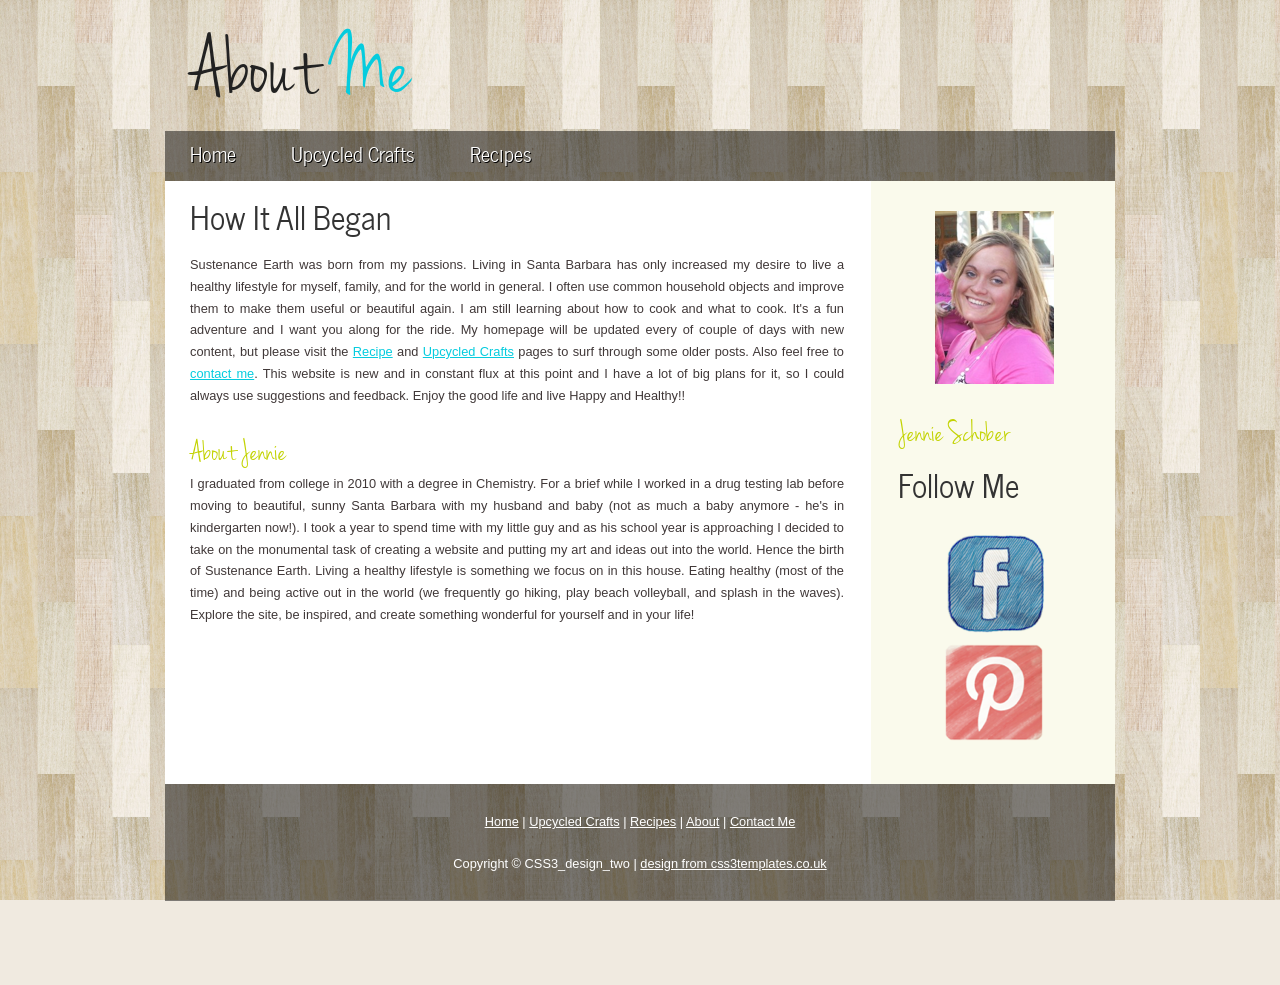
==== about.html @ c634675e "updated meta description and keywords for about page" ====
<!DOCTYPE HTML>
<html>
<head>
  <title>SustenanceEarth | About Healthy Living and Upcycled Beauty</title>
  <meta name="description" content="About the birth of SustenanceEarth and its' author, Jennie Schober." />
  <meta name="keywords" content="about,Jennie Schober,Sustenance Earth" />
  <meta http-equiv="content-type" content="text/html; charset=UTF-8" />
  <link rel="stylesheet" type="text/css" href="css/style.css" />
  <link rel="shortcut icon" href="images/earth_favicon.png" type="image/x-icon" />
  <!-- modernizr enables HTML5 elements and feature detects -->
  <script type="text/javascript" src="js/modernizr-1.5.min.js"></script>
</head>
<body>
  <div id="main">
    <header>
      <div id="logo">
        <!-- class="logo_colour", allows you to change the colour of the text -->
        <h1><a href="index.html">About<span class="logo_colour"> Me</span></a></h1>
      </div>
      <nav>
        <ul class="sf-menu" id="nav">
          <li><a href="index.html">Home</a></li>
	  <li><a href="crafts.html">Upcycled Crafts</a></li>
          <li><a href="recipes.html">Recipes</a></li>
        </ul>
      </nav>
    </header>
    <div id="site_content">
      <div id="sidebar_container">
        <div class="sidebar">
   		<div class="center"><img src="images/about_me_image.png" alt="Jennie Schober at Sustenance Earth"/></div>
	  <h2>Jennie Schober</h2>
        </div>
        <div class="sidebar">
          <h1>Follow Me</h1>
         <div class="center">
		<a href="http://facebook.com/sustenanceearth"><img src="images/facebook_icon.png"/></a>
	  	<a href="https://pinterest.com/sustenanceearth"><img src="images/pinterest_icon.png"/></a>
	  </div>
        </div>
      </div>
      <div id="content">
        
        <div id="content_item">
          <h1>How It All Began</h1>
          <p>Sustenance Earth was born from my passions. Living in Santa Barbara has only increased my desire to live a healthy lifestyle for myself, family, and for the world in general. I often use common household objects and improve them to make them useful or beautiful again. I am still learning about how to cook and what to cook. It's a fun adventure and I want you along for the ride. My homepage will be updated every of couple of days with new content, but please visit the <a href="recipes.html">Recipe</a> and <a href="crafts.html">Upcycled Crafts</a> pages to surf through some older posts. Also feel free to <a href="contact.php"> contact me</a>. This website is new and in constant flux at this point and I have a lot of big plans for it, so I could always use suggestions and feedback. Enjoy the good life and live Happy and Healthy!! </p>
          <h2>About Jennie</h2>
          <p>I graduated from college in 2010 with a degree in Chemistry. For a brief while I worked in a drug testing lab before moving to beautiful, sunny Santa Barbara with my husband and baby (not as much a baby anymore - he's in kindergarten now!). I took a year to spend time with my little guy and as his school year is approaching  I decided to take on the monumental task of creating a website and putting my art and ideas out into the world. Hence the birth of Sustenance Earth. Living a healthy lifestyle is something we focus on in this house. Eating healthy (most of the time) and being active out in the world (we frequently go hiking, play beach volleyball, and splash in the waves). Explore the site, be inspired, and create something wonderful for yourself and in your life! </p>
        </div>
      </div>
    </div>
    <footer>
      <p><a href="index.html">Home</a> | <a href="crafts.html">Upcycled Crafts</a> | <a href="recipes.html">Recipes</a> | <a href="about.html">About</a> | <a href="contact.php">Contact Me</a></p>
      <p>Copyright &copy; CSS3_design_two | <a href="http://www.css3templates.co.uk">design from css3templates.co.uk</a></p>
    </footer>
    <p>&nbsp;</p>
    <p>&nbsp;</p>
  </div>
  <!-- javascript at the bottom for fast page loading -->
  <script type="text/javascript" src="js/jquery.js"></script>
  <script type="text/javascript" src="js/jquery.easing-sooper.js"></script>
  <script type="text/javascript" src="js/jquery.sooperfish.js"></script>
  <script type="text/javascript" src="js/image_fade.js"></script>
  <script type="text/javascript">
    $(document).ready(function() {
      $('ul.sf-menu').sooperfish();
    });
  </script>
</body>
</html>
---- css/style.css ----
@font-face { 
  font-family: Jenna Sue; 
    src: url('../fonts/JennaSue-webfont.eot'); 
    src: local("Jenna Sue"), url('../fonts/JennaSue-webfont.ttf'); 
} 

@font-face { 
  font-family: News Cycle; 
    src: url('../fonts/NewsCycle-Regular.eot'); 
    src: local("News Cycle"), url('../fonts/NewsCycle-Regular.ttf'); 
} 

html { 
  height: 100%;
}

* { 
  margin: 0;
  padding: 0;
}

/* Jennies defined css */
span.right-padded {
    padding: 0 20px 0 0;
}

/* tell the browser to render HTML 5 elements as block */
article, aside, figure, footer, header, hgroup, nav, section { 
  display:block;
}

body { 
  font: normal .80em arial, sans-serif;
  background: #F0EAE0 url(../images/pattern.png) repeat fixed;
  color: #403838;
}

p { 
  padding: 0 0 20px 0;
  line-height: 1.7em;
}

img { 
  border: 0;
}

h1, h2, h3, h4, h5, h6 { 
  font: normal 170% arial, sans-serif;
  color: #444;
  margin: 0;
  padding: 15px 0 5px 0;
}

h1 { 
  color: #333;
  font: 250% 'News Cycle', arial, sans-serif;
  padding: 0 0 16px 0;
}

h2 { 
  font: normal 250% 'Jenna Sue', arial, sans-serif;
  color: #C3D303;  
  margin: 0 0 0 0;
  padding: 10px 0 5px 0;
}

h3 { 
  font: normal 225% 'Jenna Sue', arial, sans-serif;}

h4, h5, h6 { 
  margin: 0;
  padding: 0 0 5px 0;
  font: normal 110% arial, sans-serif;
  color: #B60000;
  line-height: 1.5em;
}

h5, h6 { 
  font: italic 95% arial, sans-serif;
  color: #888;
  padding-bottom: 15px;
}

h6 { 
  color: #362C20;
}

a, a:hover { 
  background: transparent;
  outline: none;
  text-decoration: underline;
  color: #05CCDE;
}

a:hover { 
  text-decoration: none;
  color: #403838;
}

blockquote { 
  margin: 20px 0; 
  padding: 10px 20px 0 20px;
  border: 1px solid #E5E5DB;
  background: #FFF;
}

ul { 
  margin: 2px 0 22px 17px;
}

ul li { 
  list-style-type: circle;
  margin: 0 0 6px 0; 
  padding: 0 0 4px 5px;
}

ol { 
  margin: 8px 0 22px 20px;
}

ol li { 
  margin: 0 0 11px 0;
}

.left { 
  float: left;
  width: auto;
  margin-right: 10px;
}

.right { 
  float: right; 
  width: auto;
  margin-left: 10px;
}

.center { 
  display: block;
  text-align: center;
  margin: 20px auto;
}

#main, header, #logo, nav, #site_content, footer { 
  margin-left: auto; 
  margin-right: auto;
}

#main { 
  width: 950px;
  margin: 20px auto;
}

#header { 
  width: 950px;
  height: 150px;
}

#logo { 
  width: 900px;
  position: relative;
  height: 50px;
  background: transparent;
  padding: 5px 25px;
}

#logo h1 {
  float: left;
  font: normal 700% 'Jenna Sue', arial, sans-serif;
}

#logo h1 a {
  text-decoration: none;
  color: #222;
}

#logo h1 a .logo_colour { 
  color: #05CCDE;
}



nav { 
  float: left;
  height: 50px;
  width: 950px;
  margin: 1px auto 0 auto;
  background: url(../images/transparent.png);
} 

#site_content { 
  width: 950px;
  overflow: hidden;
  margin: 44px auto 0 auto;
  padding: 0px 0px 0px 0px;
  background: #FFF url(../images/site_content.png) repeat-y;
  border-top: 0;
  border-bottom: 0;
} 

#sidebar_container { 
  float: right;
  width: 224px;
  padding: 10px 10px 20px 10px;
}

.sidebar { 
  float: right;
  padding: 0 15px;
  width: 192px;
  margin: 0;
}

.sidebar h1 { 
  padding: 5px 0 0 0;
  margin: 0;
}

#content { 
  text-align: justify;
  width: 706px;
  padding: 0;
  margin: 0;
}

#content_item { 
  width: 654px;
  padding: 10px 0 10px 25px;
}

/* styling for the slideshow on the homepage */
ul.slideshow {
  width: 706px;
  height: 316px;
  overflow: hidden;
  position: relative;
  margin: 0;
  padding: 0;}
  
ul.slideshow li {
  position: absolute;
  margin: 0;
  padding: 0;
  left: 0;
  right: 0;
  list-style: none;}
 
ul.slideshow li.show {
  z-index: 500;}
 
ul img {
  border: none;}
 
footer { 
  width: 950px;
  font: normal 100% arial, sans-serif;
  height: 85px;
  padding: 27px 0 5px 0;
  text-align: center; 
  color: #FFF;
  line-height: 14px;
  background: transparent url(../images/transparent.png) repeat;
}

footer a, footer a:hover { 
  color: #FFF;
  text-decoration: underline;
}

footer a:hover { 
  color: #FFF;
  text-decoration: none;
}

.form_settings { 
  margin: 15px 0 0 0;
}

.form_settings p { 
  padding: 0 0 4px 0;
}

.form_settings span { 
  float: left; 
  width: 200px; 
  text-align: left;
}
  
.form_settings input, .form_settings textarea { 
  padding: 5px; 
  width: 299px; 
  font: 100% arial; 
  border: 1px solid #E5E5DB; 
  background: #FFF; 
  color: #47433F;
  border-radius: 7px 7px 7px 7px;
  -moz-border-radius: 7px 7px 7px 7px;
  -webkit-border: 7px 7px 7px 7px;  
}
  
.form_settings .submit { 
  font: 160% 'News Cycle', arial, sans-serif; 
  border: 0; 
  width: 99px; 
  margin: 0 0 0 212px; 
  height: 33px;
  padding: 0 0 6px 0;
  cursor: pointer; 
  background: #222; 
  color: #FFF;
  border-radius: 7px 7px 7px 7px;
  -moz-border-radius: 7px 7px 7px 7px;
  -webkit-border: 7px 7px 7px 7px;  
}

.form_settings textarea, .form_settings select { 
  font: 100% arial; 
  width: 299px;
}

.form_settings select { 
  width: 310px;
}

.form_settings .checkbox { 
  margin: 4px 0; 
  padding: 0; 
  width: 14px;
  border: 0;
  background: none;
}

.separator { 
  width: 100%;
  height: 0;
  border-top: 1px solid #D9D5CF;
  border-bottom: 1px solid #FFF;
  margin: 0 0 20px 0;
}
  
table { 
  margin: 10px 0 30px 0;
}

table tr th, table tr td { 
  background: #3B3B3B;
  color: #FFF;
  padding: 7px 4px;
  text-align: left;
}
  
table tr td { 
  background: #FFF;
  color: #47433F;
  border-top: 1px solid #ddd;
}



/**
Stylesheet for SooperFish by www.SooperThemes.com
Author: Jurriaan Roelofs
**/

/* Configuration of menu width */
html body ul.sf-menu ul,html body ul.sf-menu ul li { 
  width: 220px;
}

html body ul.sf-menu ul ul 
{ margin: 0 0 0 220px;
}

/* Framework for proper showing/hiding/positioning */
ul.sf-menu,ul.sf-menu * { 
  margin: 0;
  padding: 0;
}

ul.sf-menu { 
  display: block;
  position: relative;
}
  
ul.sf-menu li { 
  display: block;
  list-style: none;
  float: left;
  position: relative;
}
  
ul.sf-menu li:hover { visibility: inherit; /* fixes IE7 'sticky bug' */ }

ul.sf-menu a { 
  display: block;
  position: relative;
}
  
ul.sf-menu ul { 
  position: absolute;
  left: 0;
  width: 150px; 
  top: auto;
  left: -999999px;
}
  
ul.sf-menu ul a { 
  zoom: 1; /* IE6/7 fix */ 
}

ul.sf-menu ul li { 
  float: left; /* Must always be floated otherwise there will be a rogue 1px margin-bottom in IE6/7 */
  width: 150px;
}
  
ul.sf-menu ul ul { 
  top: 0;
  margin: 0 0 0 150px;
}

ul.sf-menu li:hover ul,ul.sf-menu li:focus ul,ul.sf-menu li.sf-hover ul, 
ul.sf-menu ul li:hover ul,ul.sf-menu ul li:focus ul,ul.sf-menu ul li.sf-hover ul,
ul.sf-menu ul ul li:hover ul,ul.sf-menu ul ul li:focus ul,ul.sf-menu ul ul li.sf-hover ul,
ul.sf-menu ul ul ul li:hover ul,ul.sf-menu ul ul ul li:focus ul,ul.sf-menu ul ul ul li.sf-hover ul { 
  left: auto;
}
  
ul.sf-menu li:hover ul ul,ul.sf-menu li:focus ul ul,ul.sf-menu li.sf-hover ul ul,
ul.sf-menu ul li:hover ul ul,ul.sf-menu ul li:focus ul ul,ul.sf-menu ul li.sf-hover ul ul,
ul.sf-menu ul ul li:hover ul ul,ul.sf-menu ul ul li:focus ul ul,ul.sf-menu ul ul li.sf-hover ul ul,
ul.sf-menu ul ul ul li:hover ul ul,ul.sf-menu ul ul ul li:focus ul ul,ul.sf-menu ul ul ul li.sf-hover ul ul { 
  left: -999999px;
}

/* autoArrows CSS */
span.sf-arrow { 
  width: 7px;
  height: 7px;
  position: absolute;
  top: 23px;
  right: 5px;
  display: block;
  background: url(../images/arrows-white.png) no-repeat 0 0;
  overflow: hidden; /* making sure IE6 doesn't overflow and expand the box */
  font-size: 1px;
}

ul ul span.sf-arrow { 
  right: 10;
  top: 25px;
  background-position: 0 100%;
}

/* theming the menu */
ul#nav { 
  float: left;
}

ul#nav ul { 
  background: url(../images/menu_hover.png) repeat;
  padding-bottom: 15px;
  margin-top: 2px;
}

ul#nav li a { 
  padding: 6px 25px 12px 25px;
  font: 160% 'News Cycle', arial, sans;
  text-shadow: 1px 1px #000;
  text-decoration: none;
  color: #FFF;
  margin-right: 5px;
}

ul#nav ul li a { 
  padding: 7px 25px 7px 25px;
}

ul#nav li a:hover,ul#nav li a:focus { 
  color: #05CCDE;
}
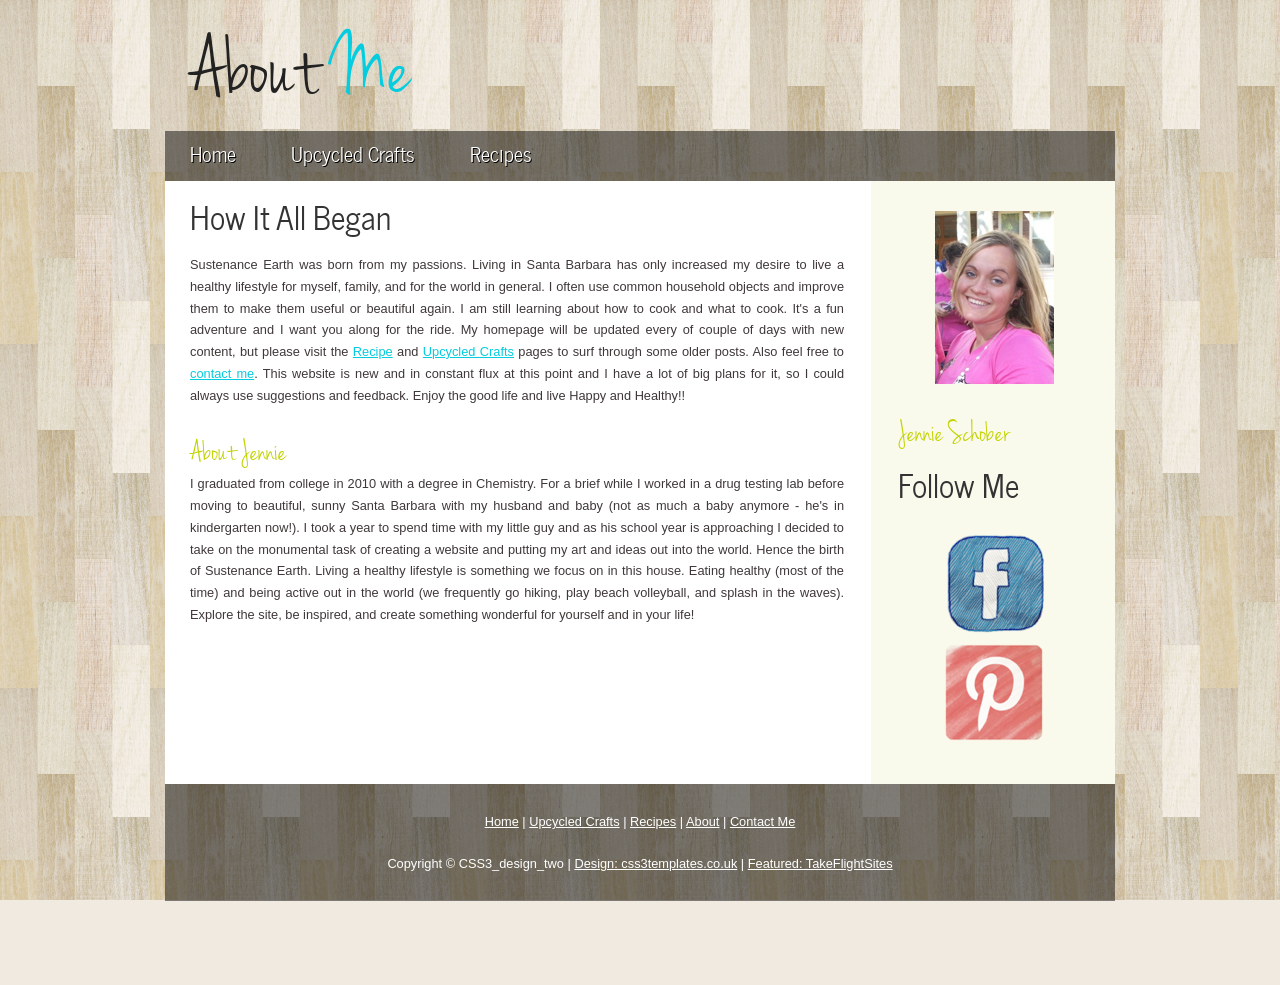
==== commit 8e6a0939: "adding take flight sites to footer" ====
--- a/about.html
+++ b/about.html
@@ -50,8 +50,16 @@
       </div>
     </div>
     <footer>
-      <p><a href="index.html">Home</a> | <a href="crafts.html">Upcycled Crafts</a> | <a href="recipes.html">Recipes</a> | <a href="about.html">About</a> | <a href="contact.php">Contact Me</a></p>
-      <p>Copyright &copy; CSS3_design_two | <a href="http://www.css3templates.co.uk">design from css3templates.co.uk</a></p>
+      <p><a href="index.html">Home</a> |
+         <a href="crafts.html">Upcycled Crafts</a> |
+         <a href="recipes.html">Recipes</a> |
+         <a href="about.html">About</a> |
+         <a href="contact.php">Contact Me</a>
+      </p>
+      <p>Copyright &copy; CSS3_design_two |
+         <a href="http://www.css3templates.co.uk">Design: css3templates.co.uk</a> | 
+         <a href="http://takeflightsites.com">Featured: TakeFlightSites</a>
+      </p>
     </footer>
     <p>&nbsp;</p>
     <p>&nbsp;</p>
--- a/css/style.css
+++ b/css/style.css
@@ -19,11 +19,6 @@
   padding: 0;
 }
 
-/* Jennies defined css */
-span.right-padded {
-    padding: 0 20px 0 0;
-}
-
 /* tell the browser to render HTML 5 elements as block */
 article, aside, figure, footer, header, hgroup, nav, section { 
   display:block;
@@ -144,6 +139,7 @@
   margin-left: auto; 
   margin-right: auto;
 }
+
 
 #main { 
   width: 950px;
@@ -191,7 +187,6 @@
   width: 950px;
   overflow: hidden;
   margin: 44px auto 0 auto;
-  padding: 0px 0px 0px 0px;
   background: #FFF url(../images/site_content.png) repeat-y;
   border-top: 0;
   border-bottom: 0;
@@ -477,3 +472,13 @@
 ul#nav li a:hover,ul#nav li a:focus { 
   color: #05CCDE;
 }
+
+/* Jennies defined css */
+span.right-padded {
+    padding: 0 20px 0 0;
+}
+
+.padded {
+  padding: 0px 0px 0px 10px;
+}
+
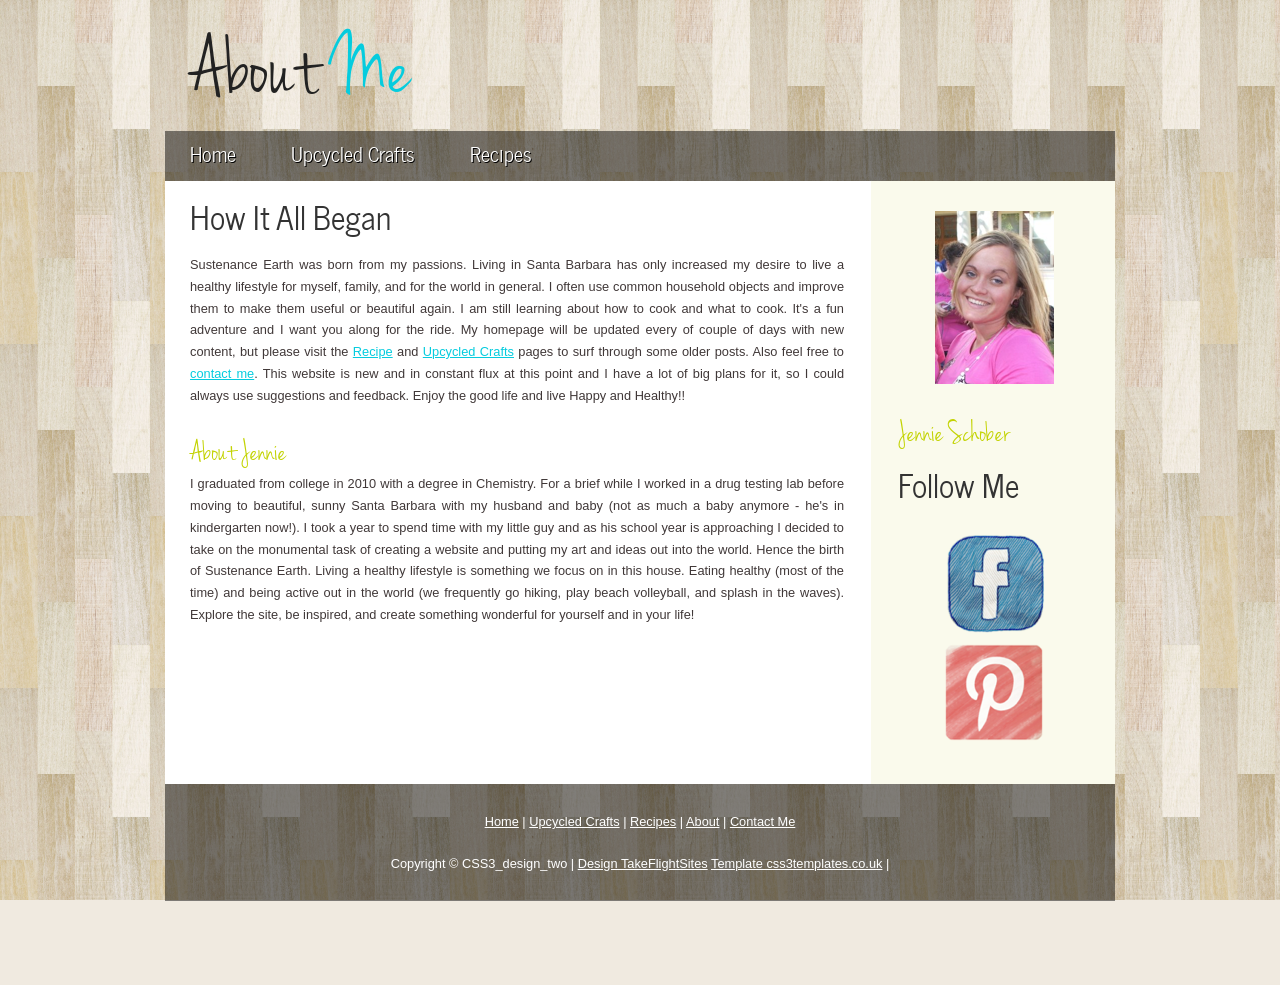
==== commit b5e5fec5: "designed by takeflightsites" ====
--- a/about.html
+++ b/about.html
@@ -57,8 +57,8 @@
          <a href="contact.php">Contact Me</a>
       </p>
       <p>Copyright &copy; CSS3_design_two |
-         <a href="http://www.css3templates.co.uk">Design: css3templates.co.uk</a> | 
-         <a href="http://takeflightsites.com">Featured: TakeFlightSites</a>
+         <a href="http://takeflightsites.com">Design TakeFlightSites</a>
+         <a href="http://www.css3templates.co.uk">Template css3templates.co.uk</a> | 
       </p>
     </footer>
     <p>&nbsp;</p>
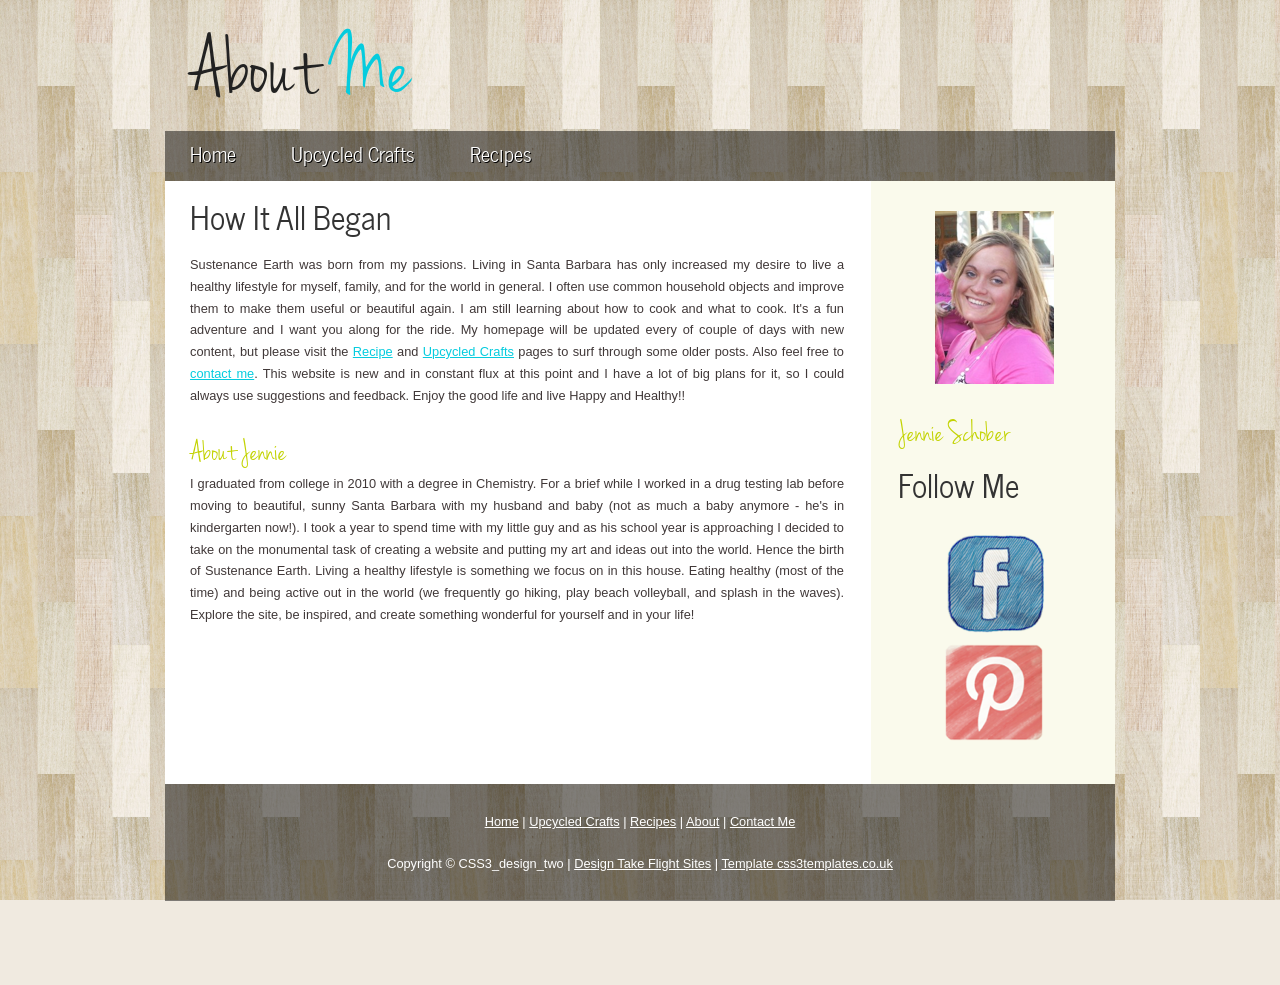
==== commit ae7c292e: "underline on rollover instead of otherway around" ====
--- a/about.html
+++ b/about.html
@@ -57,8 +57,8 @@
          <a href="contact.php">Contact Me</a>
       </p>
       <p>Copyright &copy; CSS3_design_two |
-         <a href="http://takeflightsites.com">Design TakeFlightSites</a>
-         <a href="http://www.css3templates.co.uk">Template css3templates.co.uk</a> | 
+         <a href="http://takeflightsites.com">Design Take Flight Sites</a> | 
+         <a href="http://www.css3templates.co.uk">Template css3templates.co.uk</a>
       </p>
     </footer>
     <p>&nbsp;</p>
--- a/css/style.css
+++ b/css/style.css
@@ -83,12 +83,11 @@
 a, a:hover { 
   background: transparent;
   outline: none;
+  color: #05CCDE;
+}
+
+a:hover { 
   text-decoration: underline;
-  color: #05CCDE;
-}
-
-a:hover { 
-  text-decoration: none;
   color: #403838;
 }
 
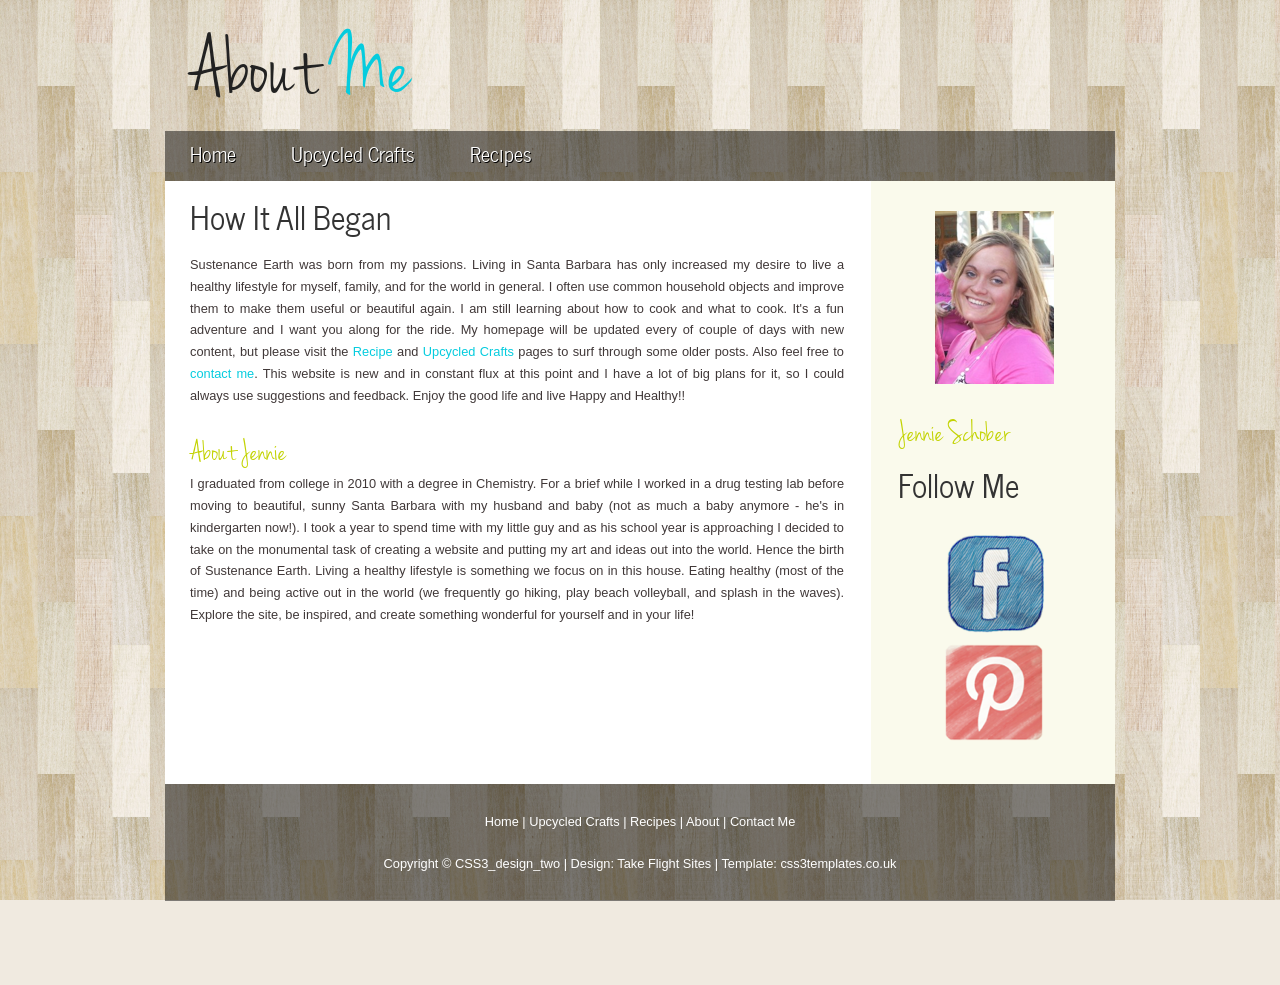
==== commit f89082ed: "updating all footers to include take flight sites" ====
--- a/about.html
+++ b/about.html
@@ -57,8 +57,8 @@
          <a href="contact.php">Contact Me</a>
       </p>
       <p>Copyright &copy; CSS3_design_two |
-         <a href="http://takeflightsites.com">Design Take Flight Sites</a> | 
-         <a href="http://www.css3templates.co.uk">Template css3templates.co.uk</a>
+         Design: <a href="http://takeflightsites.com">Take Flight Sites</a> | 
+         Template: <a href="http://www.css3templates.co.uk">css3templates.co.uk</a>
       </p>
     </footer>
     <p>&nbsp;</p>
--- a/css/style.css
+++ b/css/style.css
@@ -82,6 +82,7 @@
 
 a, a:hover { 
   background: transparent;
+  text-decoration: none;
   outline: none;
   color: #05CCDE;
 }
@@ -257,12 +258,10 @@
 
 footer a, footer a:hover { 
   color: #FFF;
-  text-decoration: underline;
 }
 
 footer a:hover { 
   color: #FFF;
-  text-decoration: none;
 }
 
 .form_settings { 
@@ -481,3 +480,4 @@
   padding: 0px 0px 0px 10px;
 }
 
+
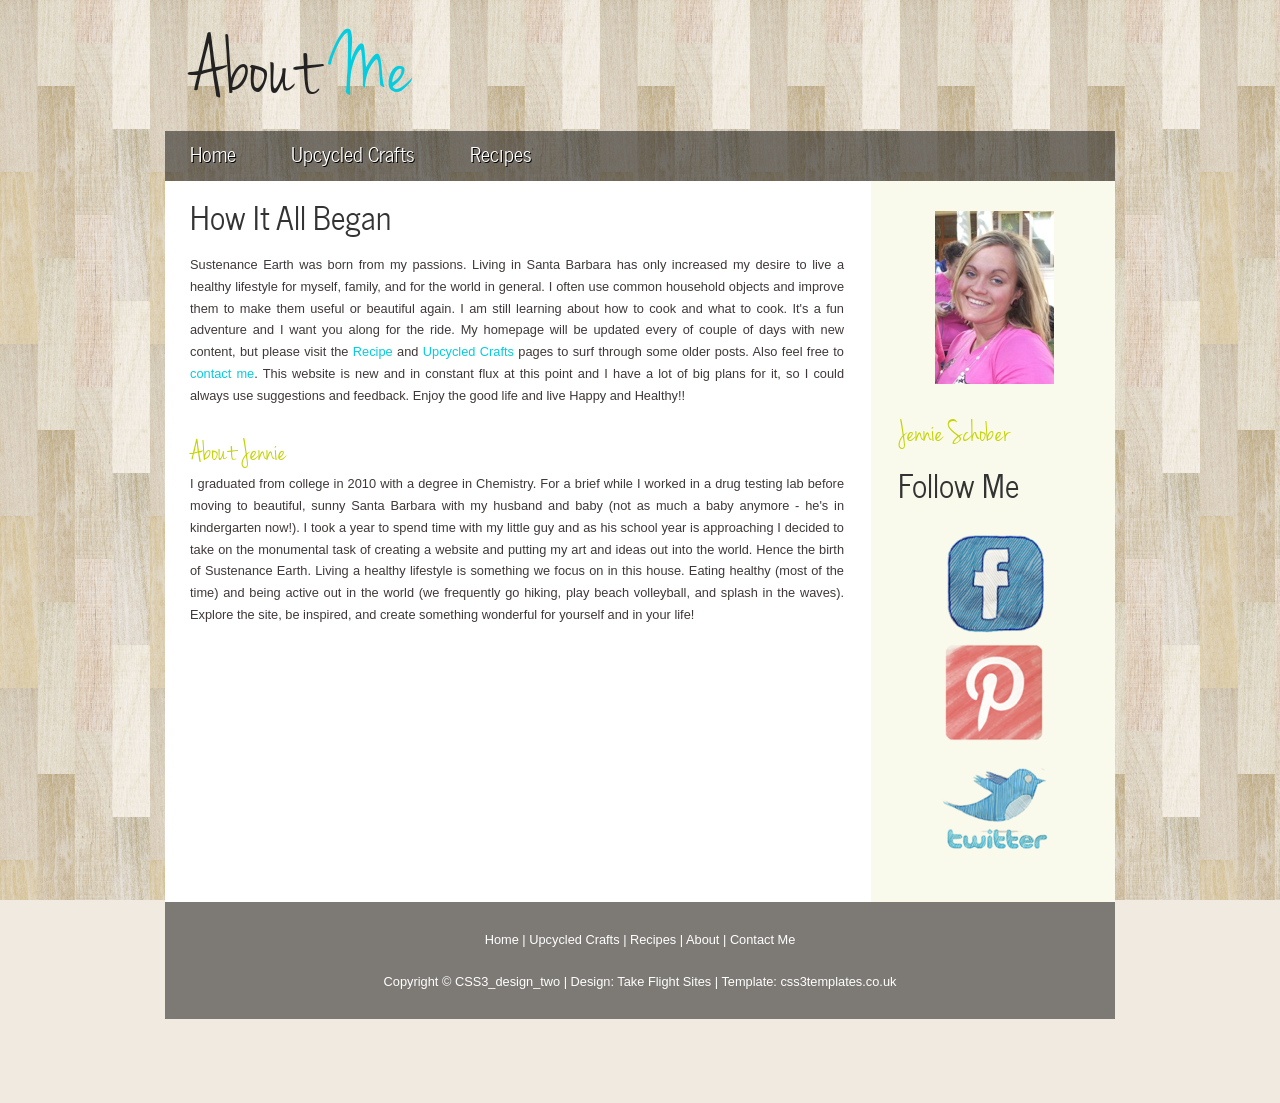
==== commit 3c79c303: "added follow me on twitter to all the pages" ====
--- a/about.html
+++ b/about.html
@@ -36,6 +36,7 @@
          <div class="center">
 		<a href="http://facebook.com/sustenanceearth"><img src="images/facebook_icon.png"/></a>
 	  	<a href="https://pinterest.com/sustenanceearth"><img src="images/pinterest_icon.png"/></a>
+		<a href="https://twitter.com/SustEarth_Jenn"><img src="images/twitter_icon.png"/></a>
 	  </div>
         </div>
       </div>
--- a/css/style.css
+++ b/css/style.css
@@ -122,12 +122,20 @@
   width: auto;
   margin-right: 10px;
 }
+
+.down-left {
+  margin-top: 20em;
+}
 
 .right { 
   float: right; 
   width: auto;
   margin-left: 10px;
-}
+}
+
+.right-margin {
+  margin-right: 10em;
+}
 
 .center { 
   display: block;
@@ -474,7 +482,7 @@
 /* Jennies defined css */
 span.right-padded {
     padding: 0 20px 0 0;
-}
+}
 
 .padded {
   padding: 0px 0px 0px 10px;
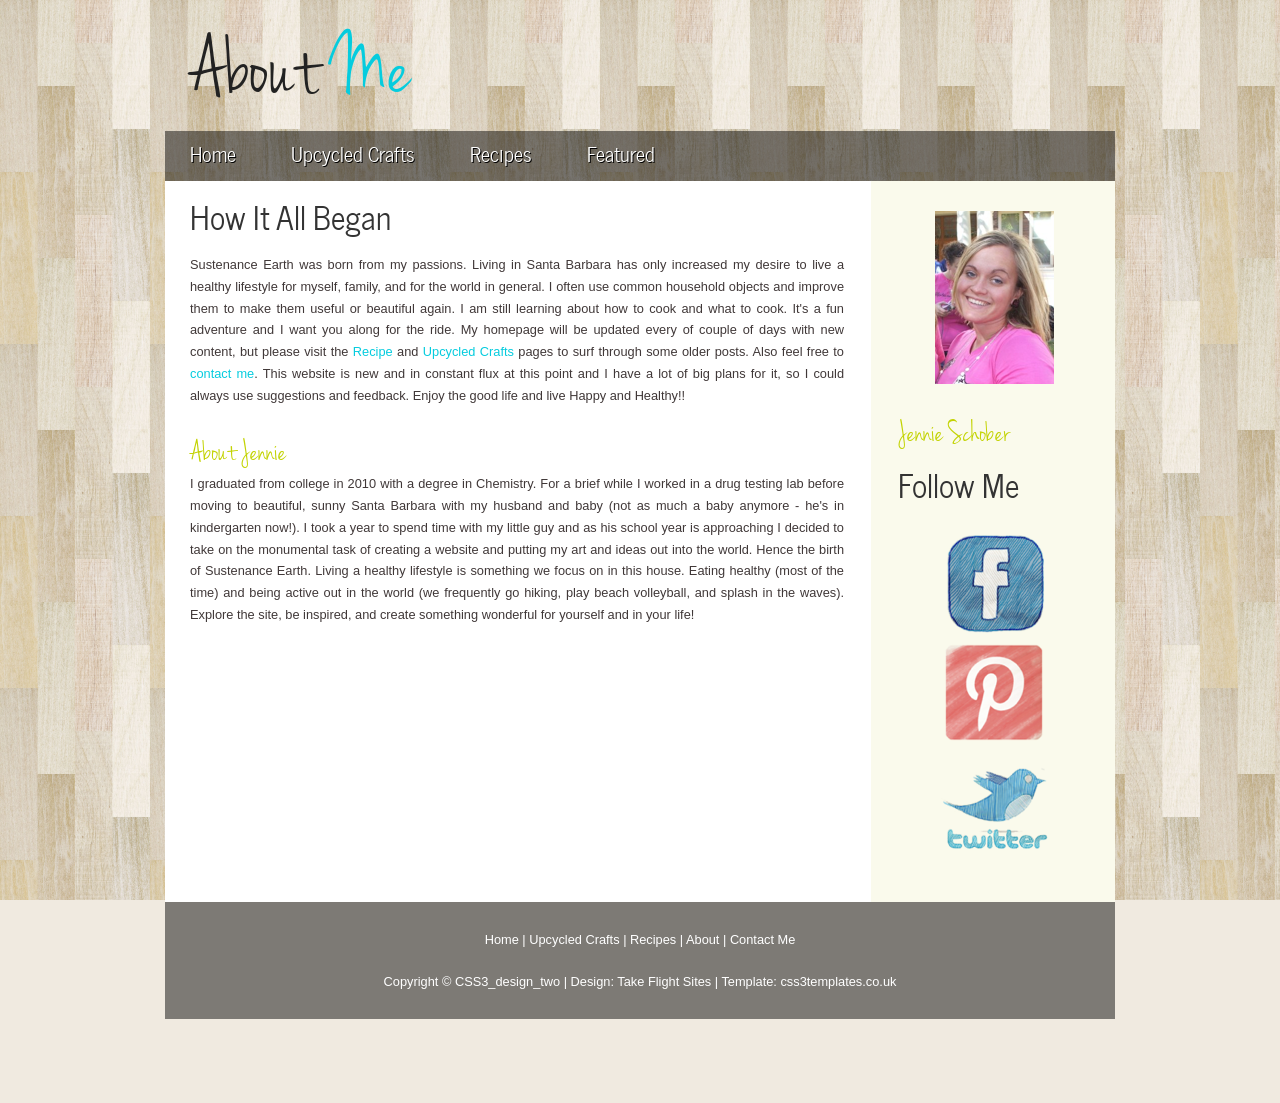
==== commit 4d1ccc1f: "added featured link to all the pages, and checked every link for quality assurance, fixed broken one" ====
--- a/about.html
+++ b/about.html
@@ -21,7 +21,8 @@
         <ul class="sf-menu" id="nav">
           <li><a href="index.html">Home</a></li>
 	  <li><a href="crafts.html">Upcycled Crafts</a></li>
-          <li><a href="recipes.html">Recipes</a></li>
+          <li><a href="recipes.html">Recipes</a></li>
+	  <li><a href="featured.html">Featured</a></li>
         </ul>
       </nav>
     </header>
